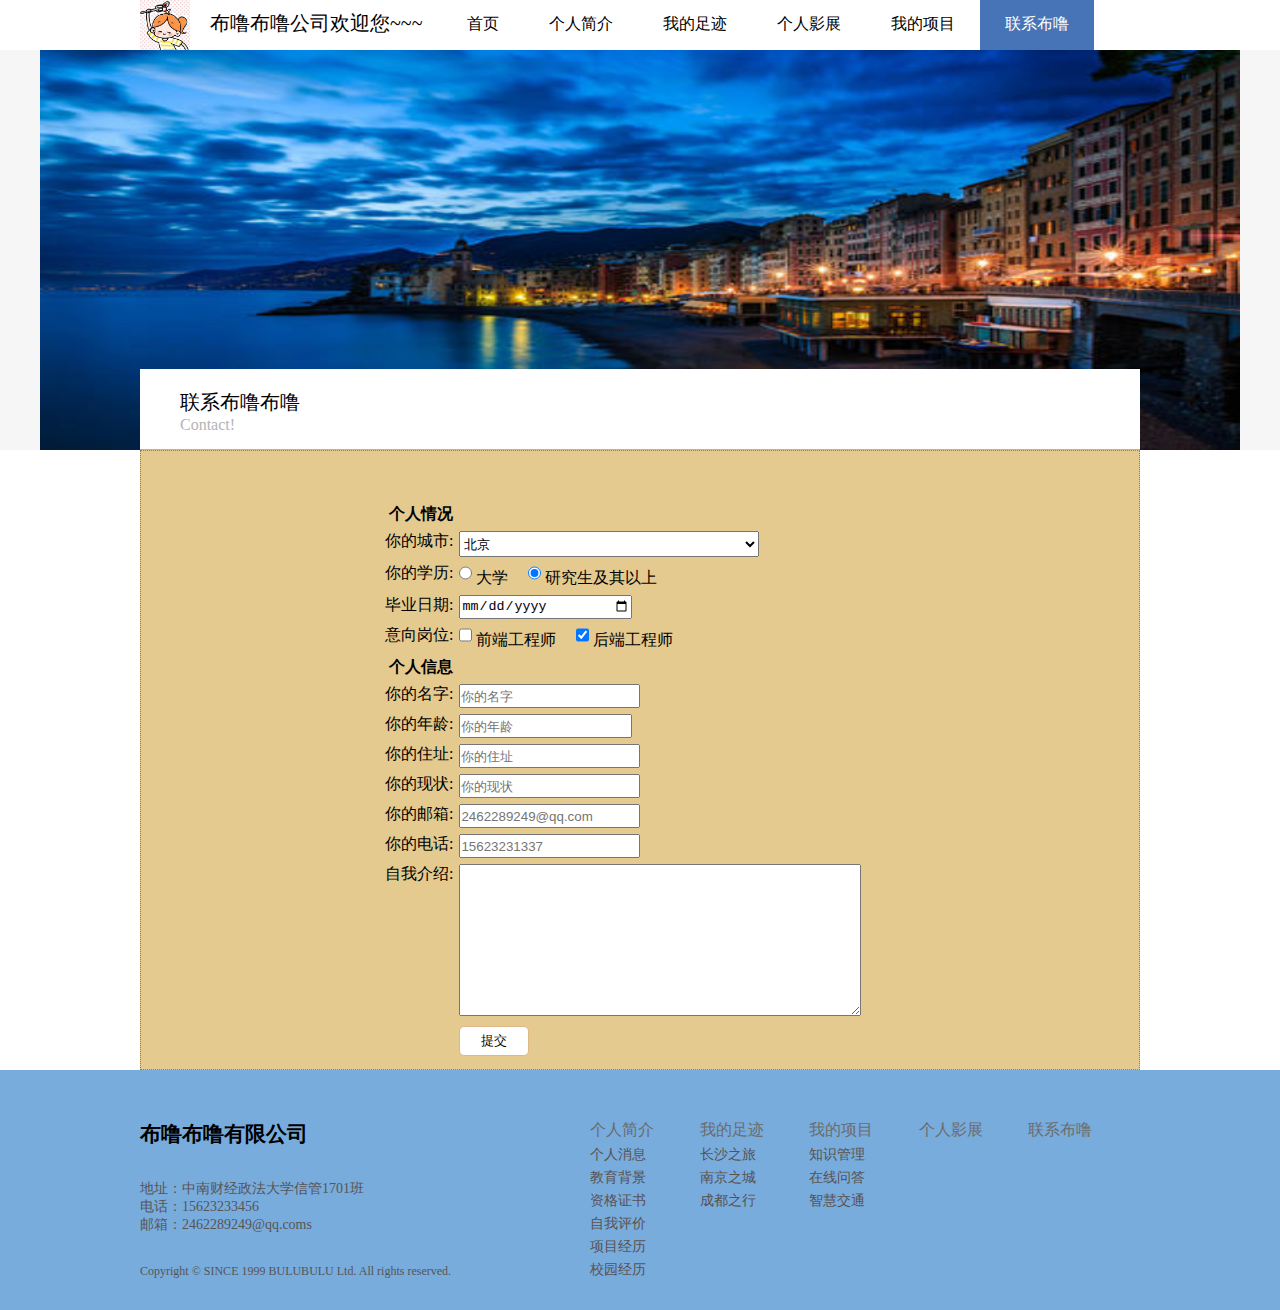
==== html/Contact.html @ b0752197 "网页设计" ====
<!DOCTYPE html>
<html lang="en">
<head>
    <meta charset="UTF-8">
    <meta name="viewport" content="width=device-width, initial-scale=1.0">
    <title>Contact</title>
    <link rel="stylesheet" href="css/index.css" />
    <link rel="stylesheet" href="css/Contact.css" />
  </head>
  <body>
    <!-- 页眉 -->
    <header>
      <div class="inner">
        <a href="It is me.html"><img id="me" src="img/me.jpg"></a>
            <div id="welcome"><p>布噜布噜公司欢迎您~~~</p></div>
            
            <!-- 导航区 -->
            <nav>
                <ul>
                  <li><a href="index.html">首页</a></li>
                  <li><a href="It is me.html">个人简介</a></li>
                  <li><a href="My footprint.html">我的足迹</a></li>
                  <li><a href="My photo.html">个人影展</a></li>
                  <li><a href="My project.html">我的项目</a></li>
                  <li style="background-color: #4774b6;"><a style="color:#fff" href="Contact.html">联系布噜</a></li>
                </ul>
            </nav>
            <!-- 导航区 -->
      </div>
    </header>

    <!-- 图片 -->
    <div class="bg_img">
      <div class="img_inner">
        <img src="img/2.jpg" alt="" />
        <div class="inner">
          <div class="whiteblock">
            <div class="whiteblock_text1">
              联系布噜布噜<br />
              <div class="whiteblock_text2">
                Contact!
              </div>
            </div>
          </div>
        </div>
      </div>
    </div>

    <!-- 内容区 -->
    <div id="contact_main">
      <div class="inner">
        
        <form action="#" method="post">
          <div class="table_row">
            <p class="heading">个人情况 </p>
            <p></p>
        </div>
            <div class="table_row">
                <p>
                  你的城市:
                </p>
                <p>
                    <select name="beans">
                      <option value="北京">北京</option>
                      <option value="上海">上海</option>
                      <option value="广州">广州</option>
                      <option value="深圳">深圳</option>
                    </select>
                </p>
            </div>
            <div class="table_row">
                <p> 你的学历: </p>
                <p>
                    <input type="radio" name="beantype" value="大学"> 大学&emsp;
                    <input type="radio" name="beantype" value="研究生及其以上" checked> 
                    研究生及其以上
                </p>
            </div>
            
            <div class="table_row label">
                <p> 毕业日期: </p>
                <p> <input type="date" name="date" style="width:169px;"> </p>
            </div>
            <div class="table_row">
                <p> 意向岗位: </p>
                <p>
                    <input type="checkbox" name="extras[]" value="web"> 前端工程师&emsp;
                    <input type="checkbox" name="extras[]" value="server" checked>
                    后端工程师
                </p>
            </div>
            <div class="table_row">
                <p class="heading">个人信息 </p>
                <p></p>
            </div>
            <div class="table_row">
                <p> 你的名字:</p>
                <p> <input type="text" name="name" value="" placeholder="你的名字" required> </p>
            </div>
            <div class="table_row">
              <p> 你的年龄: </p>
              <p> <input type="number" name="bags" min="18" max="45" placeholder="你的年龄" style="width:169px"> </p>
            </div>
            <div class="table_row">
                <p> 你的住址: </p>
                <p> <input type="text" name="city" value="" placeholder="你的住址" required> </p>
            </div>
            <div class="table_row">
                <p> 你的现状: </p>
                <p> <input type="text" name="state" value="" placeholder="你的现状" required> </p>
            </div>
            <div class="table_row">
                <p> 你的邮箱: </p>
                <p> <input type="text" name="mail" value="" placeholder="2462289249@qq.com" required> </p>
            </div>
            <div class="table_row">
                <p> 你的电话: </p>
                <p> <input type="tel" name="phone" value="" placeholder="15623231337" required> </p>
            </div>
            <div class="table_row">
                <p> 自我介绍: </p>
                <p>
                    <textarea name="self_introduction"></textarea>
                </p>
            </div>
            <div class="table_row">
                <p></p>
                <p> <input id="submit" type="submit" value="提交"> </p>
            </div>
            </form>
        
      </div>
    </div>
    <!-- 内容区 -->

    <!-- 页脚 -->
    <footer>
      <div class="inner">
          <div id="footer_con1" class="table_cell">
              <h2>布噜布噜有限公司</h2><br><br>
              <ul>
                  <li>
                      地址：中南财经政法大学信管1701班
                  </li>
                  <li>
                      电话：15623233456
                  </li>
                  <li>
                      邮箱：2462289249@qq.coms
                  </li>
              </ul>
              <div id="copyright">
                  Copyright © SINCE 1999 BULUBULU Ltd. All rights reserved.
              </div>
          </div>

          <div id="footer_con2" class="table_cell">
              <ul>
                  <li class="table_cell">
                      <a href="It is me.html" style="color:#6d6b6b;font-size:16px;">个人简介</a>
                      <a href="It is me.html?flag=self1"><p>个人消息</p></a>
                      <a href="It is me.html?flag=self2"><p>教育背景</p></a>
                      <a href="It is me.html?flag=self3"><p>资格证书</p></a>
                      <a href="It is me.html?flag=self4"><p>自我评价</p></a>
                      <a href="It is me.html?flag=self5"><p>项目经历</p></a>
                      <a href="It is me.html?flag=self6"><p>校园经历</p></a>
                  </li>
                  <li class="table_cell">
                      <a href="My footprint.html" style="color:#6d6b6b;font-size:16px;">我的足迹</a>
                      <a href="My footprint.html?flag=changsha"><p>长沙之旅</p></a>
                      <a href="My footprint.html?flag=nanjing"><p>南京之城</p></a>
                      <a href="My footprint.html?flag=chengdu"><p>成都之行</p></a>
                  </li>
                  
                  <li class="table_cell">
                      <a href="My project.html" style="color:#6d6b6b;font-size:16px;">我的项目</a>
                      <a href="My project.html？flag=knowledge"></a><p>知识管理</p>
                      <a href="My project.html？flag=online"><p>在线问答</p></a>
                      <a href="My project.html？flag=transport"><p>智慧交通</p></a>
                  </li>
                  <li class="table_cell">
                      <a href="My photo.html" style="color:#6d6b6b;font-size:16px;">个人影展</a>
                  </li>
                  <li class="table_cell">
                      <a href="Contact.html" style="color:#6d6b6b;font-size:16px;">联系布噜</a>
                  </li>
              </ul>
          </div>
      </div>
  </footer>
  <!-- 页脚 -->




  </body>
  <script>
    
  </script>
</html>
---- html/css/index.css ----
* {
  margin: 0px;
  padding: 0px;
}
body {
  font: 14px "Microsoft Yahei";
}
ul {
  list-style-type: none;
}
a {
  text-decoration: none;
  color:black;
}
a:hover{
  color:rgb(0, 162, 255);
}
.inner {
  width: 1000px;
  margin: 0 auto;
}
.table {
  display: table;
  /* border-collapse: separate; 
    border-spacing: 10px 5px;  */
}
.table_row {
  display: table-row;
}
.table_cell {
  display: table-cell;
}

/* 整体布局 */
header {
  height: 50px;
  background-color: #fff;
  /* 不知道为什么，加了boostrap后html在顶部比body多出了10px的空白 */
  /* margin-top: -10px; */
}
#roll_img {
  height: 400px;
  background-color: #f6f6f6;
}
#selfbrief {
  height: 580px;
  background-color: #fff;
}
#introduction {
  height: 400px;
  background-color: #f6f6f6;
}
#grow {
  height: 150px;
  background-color: #fff;
}
#footprint {
  height: 400px;
  background-color: #f6f6f6;
}
#hobby {
  height: 400px;
  background-color: #fff;
}
#project {
  height: 300px;
  background-color: #f6f6f6;
}
footer {
  height: 240px;
  background-color: rgb(119, 172, 221);
}

/* 页眉样式 */
nav ul li {
  padding: 0px 25px;
  line-height: 50px;
  float: left;
  position: relative;
  /* vertical-align: bottom; */
}
nav ul li:hover {
  background-color: #4774b6;
  font: #fff;
}
nav ul li a {
  display: inline-block;
  color: black;
  font: 16px "Microsoft Yahei";
}
nav ul li a:hover {
  color: #fff;
}
#me {
  height: 50px;
  width: 50px;
  float: left;
}
#welcome {
  color: black;
  font: 20px "Microsoft Yahei";
  float: left;
  text-align: center;
  margin: 10px 20px 0px 20px;
}

/* 轮播图 */
.imgBox img {
  width: 100%;
  height: 400px;
  margin: 0 auto;
  /* padding-top: 30px; */
}
.img_inner {
  width: 1200px;
  margin: 0 auto;
  position: relative; /*相对定位 给绝对定位位置参考*/
  height: 400px;
}
/* .banner{
    position: relative;相对定位 给绝对定位位置参考
    width: 100%;
    height: 400px;
    float: left;
} */
.banner .item {
  display: none; /*隐藏元素*/
  position: absolute; /* 绝对定位*/
  width: 100%;
  height: 400px;
  top: 0;
  left: 0;
}
.lunbo {
  width: 100%;
  height: 400px;
}
/*左右按钮的属性设置*/
.lr-tab .img_btn {
  position: absolute;
  top: 120px;
  width: 41px;
  height: 69px;
}
.lr-tab .left {
  left: 10px;
  background-position-x: -83px;
  overflow: hidden;
}
.lr-tab .right {
  right: 0px;
  background-position-x: -125px;
  overflow: hidden;
}
/*左右按钮触碰事件*/
.lr-tab .left:hover {
  background-position-x: 0px;
}
.lr-tab .right:hover {
  background-position-x: -41px;
}
/*圆形按钮属性设定*/
.tab-btn {
  position: absolute;
  right: 46%;
  bottom: 20px;
  /* width: 120px; */
  height: 30px;
}
.tab-btn .img_btn {
  float: left;
  width: 10px;
  height: 10px;
  background: #868686;
  border: 2px solid #c3c3c3; /*边框*/
  margin-left: 10px;
  border-radius: 50%;
}
/*圆形按钮触碰事件*/
.tab-btn .img_btn:hover {
  background: #e4e4e4;
  border-color: #7f7f7f;
}
.tab-btn .active {
  background: #e4e4e4;
  border-color: #7f7f7f;
}
.arrows {
  height: 30px;
  width: 30px;
  margin-top: 35px;
}

/* 个人简介 */
.title {
  float: left;
  font-size: 20px;
  padding-left: 10px;
  border-left: 5px rgb(154, 193, 230) solid;
}
.title .mini_title {
  float: left;
  font-size: 14px;
  color: rgb(154, 193, 230);
}
#selfbrief_con1 {
  margin: 20px auto;
  height: 50px;
}
.panel {
  
  margin-bottom: 20px;
  background-color: #fff;
  border: 1px solid transparent;
  border-radius: 4px;
  -webkit-box-shadow: 0 1px 1px rgba(0, 0, 0, 0.05);
  box-shadow: 0 1px 1px rgba(0, 0, 0, 0.05);
  overflow: hidden;
}
.panel-body {
  position: relative;
  padding: 15px;
}
.panel-default {
  border-color: #ddd;
}
.panel-footer {
  padding: 10px 15px;
  background-color: #f5f5f5;
  border-top: 1px solid #ddd;
  border-bottom-right-radius: 3px;
  border-bottom-left-radius: 3px;
}
div#li_title {
  float: right;
}
div#li_title ul li {
  padding: 0px 25px;
  line-height: 45px;
  float: left;
  position: relative;
  /* vertical-align: bottom; */
}
div#li_title ul li:hover {
  background-color: #4774b6;
  font: #fff;
}
div#li_title ul li a {
  display: inline-block;
  color: black;
  font: 16px "Microsoft Yahei";
}
div#li_title ul li a:hover {
  color: #fff;
}
/* #selfbrief_con2{
    margin-top: 1000px;
} */
.selfbrief_img {
  height: 150px;
  width: 100%;
}
.self_img {
  float: right;
  height: 20px;
  width: 30px;
}

/* 自我介绍 */
#intro_con1 {
  margin: 50px 0px;
  height: 300px;
  width: 700px;
  float: left;
  background-color: #014a99;
}
#intro_con2 {
  margin: 80px 0px;
  /* float:right; */
  /* background-color: burlywood; */
  position: absolute;
  right: 13%;
}
#intro_con2 img {
  width: 400px;
  height: 240px;
}
#intro {
  color: #fff;
  width: 500px;
  margin: 40px 40px;
}

/* 历程 */
#grow_bg {
  margin-top: 20px;
  background-color: #fff;
  height: 130px;
}
.grow_con {
  border-right: 2px #d5d5d5 solid;
  height: 100px;
  width: 248px;
  float: left;
  padding-top: 30px;
}
div.grow_con:last-child {
  border: 0;
}
.grow_con1 {
  font-size: 30px;
  text-align: center;
}
.grow_con2 {
  font-size: 10px;
  text-align: center;
  color: #c0baba;
}

/* 我的足迹 */
#footprint_con1 {
  padding: 20px 0px;
  height: 50px;
}
#footprint_con2_1 {
  float: left;
  width: 500px;
}
#footprint_con2_2 {
  float: right;
  width: 400px;
}
#foot_img {
  width: 500px;
  height: 220px;
}
#footprint_con2_1 p {
  margin-top: 14px;
  padding-bottom: 18px;
  font-size: 16px;
  color: #b2adad;
  border-bottom: #ddcaca 1px solid;
}
#foot_text p {
  color: #424242;
  border: 0px;
  padding: 0px;
  margin: 0px;
}
.travel {
  /* background-color: #fff; */
  border-bottom: #efefef 2px solid;
  height: 90px;
  width: 350px;
  text-align: center;
  /* padding-top:15px; */
}
div.travel:first-child {
  border-top: #efefef 2px solid;
}
.travel_p {
  text-align: left;
  float: left;
}
.travel_p1 {
  width: 90px;
  height: 24px;
  margin: 10px;
  font-size: 30px;
  color: #424242;
}
.travel_p2 {
  width: 200px;
  height: 24px;
  margin-top: 20px;
  font-size: 16px;
  color: #676767;
}
.travel_p3 {
  width: 90px;
  margin: 10px;
  font-size: 15px;
  color: #c8c8c8;
}
.travel_p4 {
  width: 150px;
  margin: 10px 0px;
  font-size: 10px;
  color: #c3c3c3;
}

/* 个人爱好 */
#hobby_con1 {
  padding: 20px 0px;
  height: 50px;
}
.favorite .f_title {
  height: 50px;
  line-height: 50px;
  font-size: 18px;
  background: #b79172;
  text-align: center;
  color: #fff;
  position: relative;
  font-family: "Helvetica Light";
}
.favorite .f_title:after {
  content: "";
  position: absolute;
  left: 49.7%;
  transform: rotate(45deg) translateX(-50%);
  background: #fff;
  width: 25px;
  height: 25px;
  bottom: -21px;
}
.hobby_con3 img {
  float: left;
  width: 50%;
  height: 230px;
  background-color: lightblue;
}

/* 我的项目 */
#project_con1 {
  padding: 20px 0px;
  height: 50px;
}
.project_li {
  float: left;
  height: 180px;
  width: 300px;
  margin-right: 50px;
  border-top: rgb(34, 171, 212) 10px solid;
  font-size: 18px;
  text-align: center;
  background: url("../img/在线问答系统.jpg") center no-repeat;
}
.project_li:first-child {
  border-top: #4958bf 10px solid;
  background: url("../img/知识管理系统.jpg") center no-repeat;
}
.project_li:last-child {
  margin-right: 0px;
  border-top: #ad92d3 10px solid;
  background: url("../img/智慧交通系统.jpg") center no-repeat;
  /* background-size:100% 100%; */
}
.project_text {
  line-height: 180px;
  color: #fff;
}

/* 页脚 */
#footer_con1 {
  height: 140px;
  width: 350px;
  float: left;
  margin-top: 50px;
}
#footer_con2 {
  height: 100px;
  width: 550px;
  float: right;
  margin-top: 50px;
}
#footer_con1 li {
  color: #575454;
  font-size: 14px;
}
#copyright {
  margin-top: 30px;
  font-size: 12px;
  color: #575454;
}
#footer_con2 ul li {
  display: inline-block;
  margin-right: 6px;
  font-size: 16px;
  color: #413b3b;
  width: 100px;
  vertical-align: top;
}
#footer_con2 ul li p {
  font-size: 14px;
  margin-top: 5px;
  color: #5a5151;
}

/* 子页面公用 */
.bg_img {
  height: 400px;
  width: 100%;
  background-color: #f6f6f6;
  position: relative;
}
.bg_img img {
  width: 100%;
  height: 400px;
  margin: 0 auto;
}
.whiteblock {
  position: absolute;
  bottom: 0;
  background-color: #fff;
  height: 80px;
  width: 1000px;
  border-bottom: #b4b4b4 1px solid;
}
.whiteblock_text1 {
  float: left;
  font-size: 20px;
  margin: 20px 0px 0px 40px;
}
.whiteblock_text2 {
  float: left;
  font-size: 16px;
  color: #b4b4b4;
}
.nav {
  float: left;
  width: 200px;
  margin: 20px 40px 0px 0px;
  border: 1px #b4b4b4 solid;
}
.nav_title {
  height: 25px;
  border-left: 4px rgb(154, 193, 230) solid;
  font-size: 18px;
  padding: 5px;
  margin: 10px;
}
.nav_con {
  height: 22px;
  background-color: #fff;
  padding: 8px 0px 10px 18px;
  font-size: 16px;
  border-top: 1px #c3c3c3 solid;
}
#main{
  width:100%;
  height:1000px;
}
---- html/css/Contact.css ----
form {
    width:748px;
	display: table;
	border: thin dotted #7e7e7e;
    background-color: #e4ca8f;
    padding:50px 50px 10px 200px;
}

form textarea {
	width: 400px;
	height: 150px;
}

div.table_row p {
	display: table-cell;
	vertical-align: top;
    padding: 3px;
    font-size: 16px;
}
div.table_row p:first-child {
    text-align: right;
}
p.heading {
    font-weight: bold;
    /* padding:30px; */
}
p select{
    width:300px;
    height:26px;
}
input{
    height:20px;
}
#submit{
    height:30px;
    width:70px;
    background-color: #fff;
    border: burlywood 1px solid;
    border-radius: 5px;
}
#contact_main{
    height:620px;
}
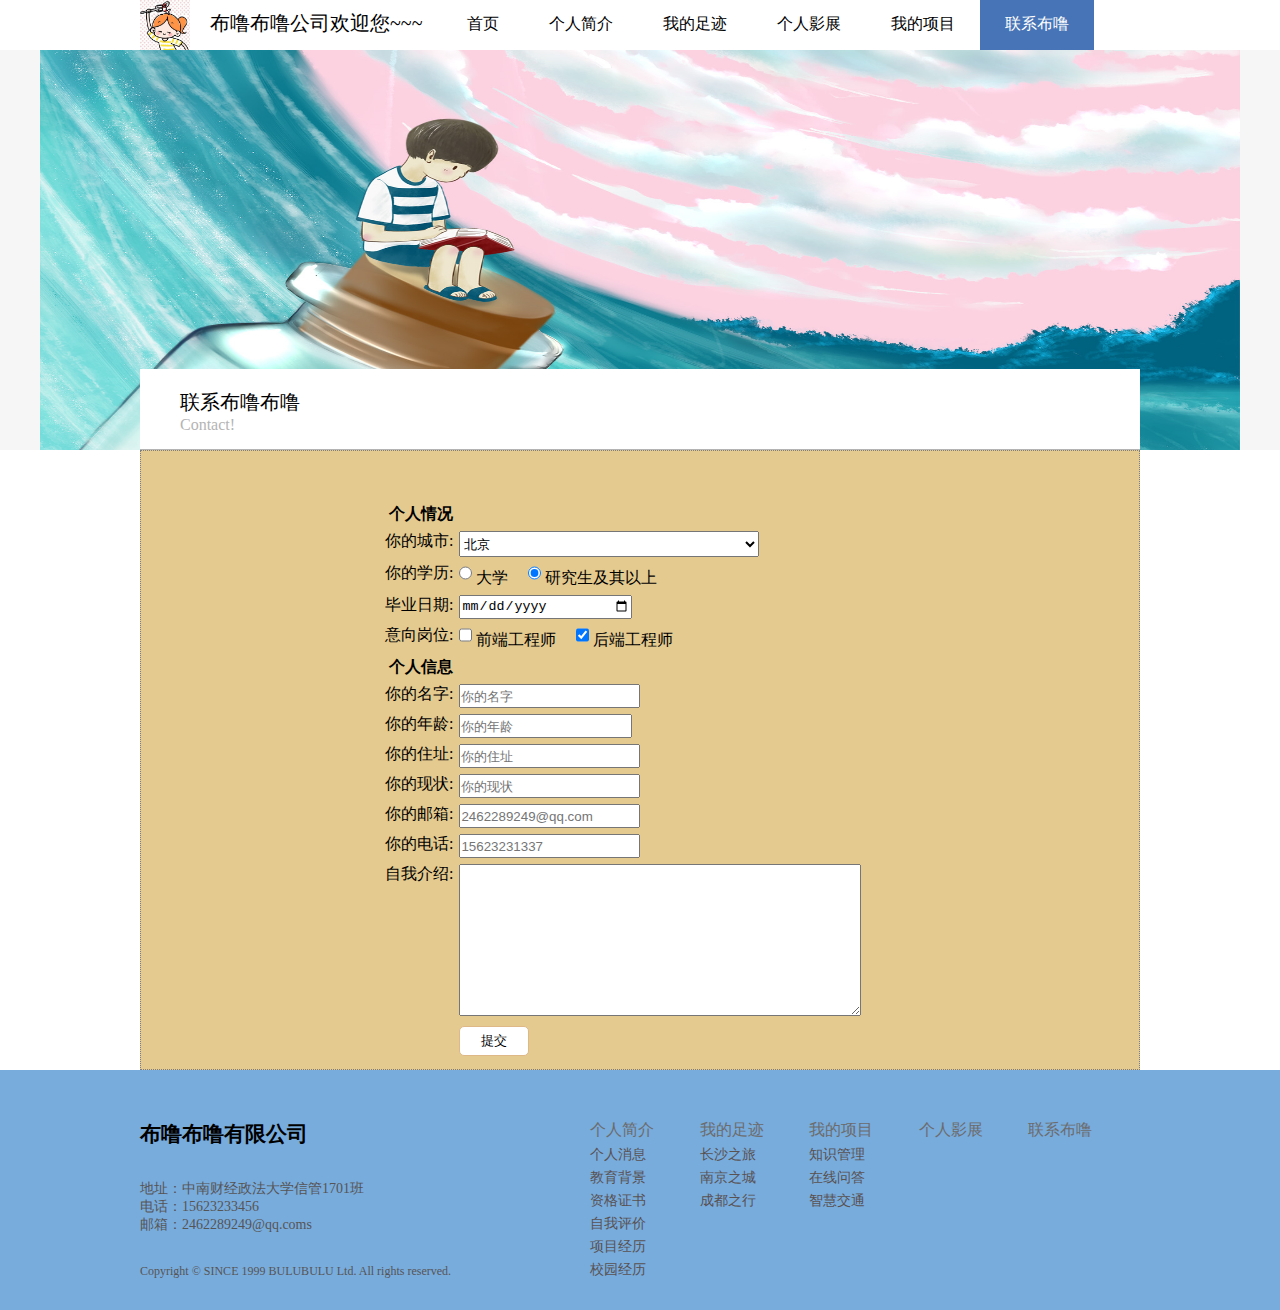
==== commit 6e6a81d6: "修改" ====
--- a/html/Contact.html
+++ b/html/Contact.html
@@ -32,7 +32,7 @@
     <!-- 图片 -->
     <div class="bg_img">
       <div class="img_inner">
-        <img src="img/2.jpg" alt="" />
+        <img src="img/知识管理系统.jpg" alt="" />
         <div class="inner">
           <div class="whiteblock">
             <div class="whiteblock_text1">
